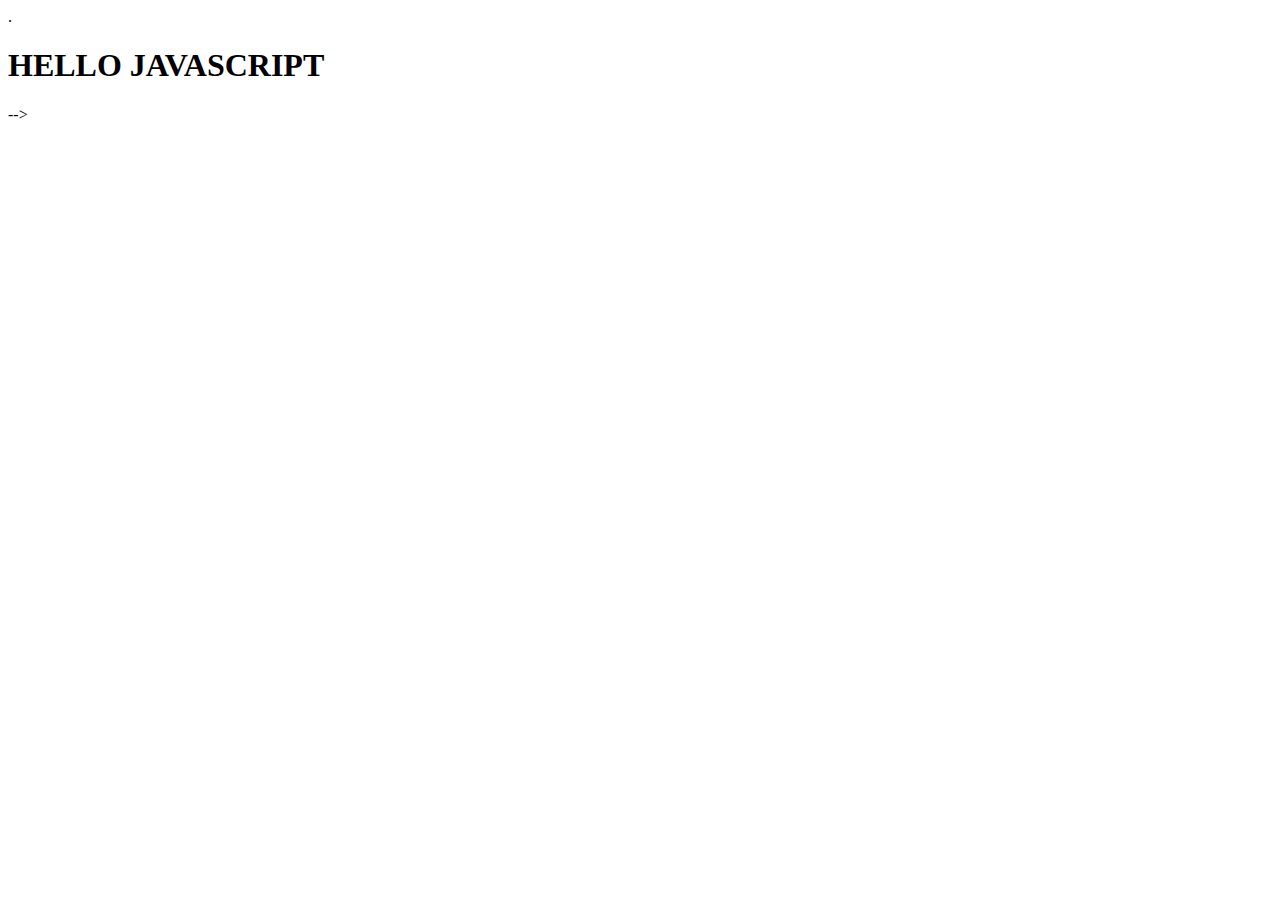
==== index.html @ 8a74a0b0 "added file" ====
<!DOCTYPE html>
<html lang="en">

<head>
    <meta charset="UTF-8">
    <meta http-equiv="X-UA-Compatible" content="IE=edge">
    <meta name="viewport" content="width=device-width, initial-scale=1.0">
    <title>Document</title>
</head>

.

<body>
    <h1>HELLO JAVASCRIPT </h1>
    <!-- <script src="demo.js"> </script> -->
    <!-- <script src="01.js"></script> -->
    <!-- <script src="02.js"></script> -->
    <!-- <script src="03.js"></script> -->
    <!-- <script src="04.js"></script> -->
    <!-- <script src="05.js"></script> -->
    <!-- <script src="06.js"></script> -->
    <!-- <script src="07.js"></script> -->
    <!-- <script src="08.js"></script> -->
    <!-- <script src="09.js"></script> -->
    <!-- <script src="10.js"></script> -->
    <!-- <script src="11.js"></script> -->
    <!-- <script src="12.js"></script> -->
    <!-- <script src="13.js"></script> -->
    <!-- <script src="14.js"></script> -->
    <!-- <script src="15.js"></script> -->
    <!-- <script src="16.js"></script> -->
    <!-- <script src="17.js"></script> -->
    <!-- <script src="18.js"></script> -->
    <!-- <script src="19.js"></script> -->
    <!-- <script src="20.js"></script> -->
    <!-- <script src="21.js"></script> -->
    <!-- <script src="22.js"></script> -->
    <!-- <script src="23.js"></script> -->
    <!-- <script src="24.js"></script> -->
    <!-- <script src="25.js"></script> -->
    <!-- <script src="26.js"></script> -->
    <!-- <script src="27.js"></script> -->
    <!-- <script src="28.js"></script> -->
    <!-- <script src="29.js"></script> -->
    <!-- <script src="30.js"></script> -->
    <!-- <script src="31.js"></script> -->
    <!-- <script src="32.js"></script> -->
    <!-- <script src="33.js"></script> -->
    <!-- <script src="34.js"></script> -->
    <!-- <script src="35.js"></script> -->
    <!-- <script src="36.js"></script> -->
    <!-- <script src="37.js"></script> -->
    <!-- <script src="38.js"></script> -->
    <!-- <script src="39.js"></script> -->
    <!-- <script src="40.js"></script> -->
    <!-- <script src="41.js"></script> -->
    <!-- <script src="42.js"></script> -->
    <!-- <script src="43.js"></script> -->
    <!-- <script src="44.js"></script> -->
    <!-- <script src="45.js"></script> -->
    <!-- <script src="46.js"></script> -->
    <!-- <script src="47.js"></script> -->
    <!-- <script src="48.js"></script> -->
    <!-- <script src="49.js"></script> -->
    <!-- <script src="50.js"></script> -->
    <!-- <script src="51.js"></script> -->
    <!-- <script src="52.js"></script> -->
    <!-- <script src="53.js"></script> -->
    <!-- <script src="54.js"></script> -->
    <!-- <script src="55.js"></script> -->
    <!-- <script src="55.js"></script> -->
    <!-- <script src="56.js"></script> -->
    <!-- <script src="57.js"></script> -->
    <!-- <script src="58.js"></script> -->
    <!-- <script src="59.js"></script> -->
    <!-- <script src="60.js"></script> -->
    <!-- <script src="61.js"></script> -->
    <!-- <script src="62.js"></script> -->
    <!-- <script src="63.js"></script> -->
    <!-- <script src="64.js"></script> -->
    <!-- <script src="65.js"></script> -->
    <!-- <script src="66.js"></script> -->
    <!-- <script src="67.js"></script> -->
    <!-- <script src="68.js"></script> -->
    <!-- <script src="69.js"></script> -->
    <!-- <script src="70.js"></script> -->
    <!-- <script src="71.js"></script> -->
    <!-- <script src="72.js"></script> -->
    <!-- <script src="73.js"></script> -->
    <!-- <script src="74.js"></script> -->
    <!-- <script src="75.js"></script> -->
    <!-- <script src="76.js"></script> -->
    <!-- <script src="77.js"></script> -->
    <!-- <script src="78.js"></script> -->
    <!-- <script src="79.js"></script> -->
    <!-- <script src="80.js"></script> -->
    <!-- <script src="81.js"></script> -->
    <!-- <script src="82.js"></script> -->
    <!-- <script src="83.js"></script> -->
    <!-- <script src="84.js"></script> -->
    <!-- <script src="85.js"></script> -->
    <!-- <script src="86.js"></script> -->
    <!-- <script src="87.js"></script> -->
    <!-- <script src="88.js"></script> -->
    <!-- <script src="89.js"></script> -->
    <!-- <script src="90.js"></script> -->
    <!-- <script src="91.js"></script> -->
    <!-- <script src="92.js"></script> -->
    <!-- <script src="93.js"></script> -->
    <!-- <script src="94.js"></script> -->
    <!-- <script src="95js"></script> -->
    <!-- <script src="96.js"></script> -->
    <script src="97.js"></script>
    <!-- <script src="98.js"></script> -->
    <!-- <script src="99.js"></script> -->
    <!-- <script src="100.js"></script> -->
    <!-- <script src="91.js"></script> -->
    <!-- <script src="91.js"></script> -->
    <!-- <script src="91.js"></script> -->
    <!-- <script src="91.js"></script>/ -->
    <!-- <script src="91.js"></script> -->
    <!-- <script src="91.js"></script> -->
    <!-- <script src="91.js"></script> -->
    <!-- <script src="91.js"></script> -->
    <!-- <script src="91.js"></script> -->
</body> -->

</html>
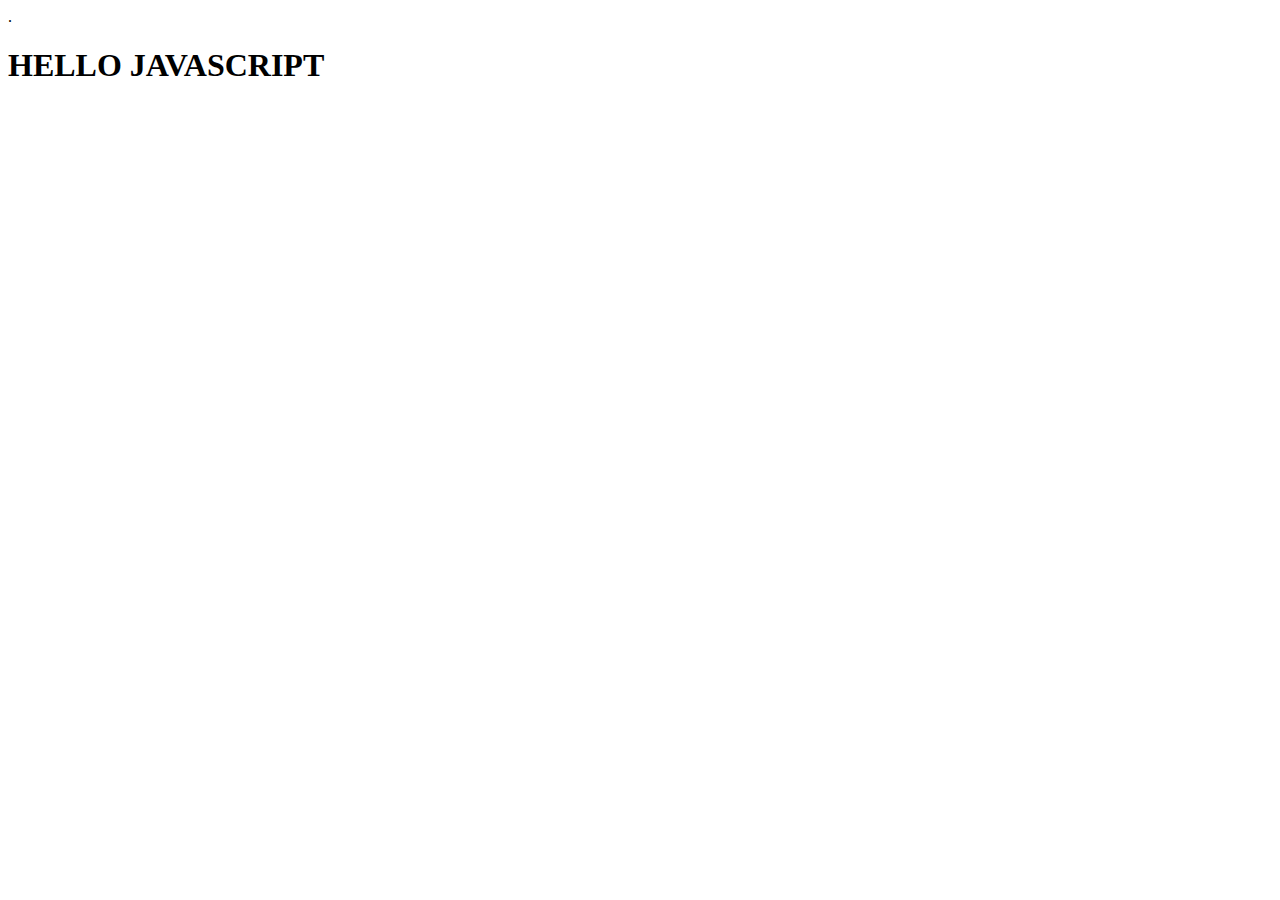
==== commit a5330b2e: "learn DOM" ====
--- a/index.html
+++ b/index.html
@@ -108,21 +108,21 @@
     <!-- <script src="92.js"></script> -->
     <!-- <script src="93.js"></script> -->
     <!-- <script src="94.js"></script> -->
-    <!-- <script src="95js"></script> -->
+    <!-- <script src="95.js"></script> -->
     <!-- <script src="96.js"></script> -->
-    <script src="97.js"></script>
+    <!-- <script src="97.js"></script> -->
     <!-- <script src="98.js"></script> -->
     <!-- <script src="99.js"></script> -->
     <!-- <script src="100.js"></script> -->
-    <!-- <script src="91.js"></script> -->
-    <!-- <script src="91.js"></script> -->
-    <!-- <script src="91.js"></script> -->
-    <!-- <script src="91.js"></script>/ -->
-    <!-- <script src="91.js"></script> -->
-    <!-- <script src="91.js"></script> -->
-    <!-- <script src="91.js"></script> -->
-    <!-- <script src="91.js"></script> -->
-    <!-- <script src="91.js"></script> -->
-</body> -->
+    <script src="101.js"></script>
+    <!-- <script src="102.js"></script> -->
+    <!-- <script src="103.js"></script> -->
+    <!-- <script src="104.js"></script>/ -->
+    <!-- <script src="105.js"></script> -->
+    <!-- <script src="106.js"></script> -->
+    <!-- <script src="107.js"></script> -->
+    <!-- <script src="108.js"></script> -->
+    <!-- <script src="109.js"></script> -->
+</body>
 
 </html>